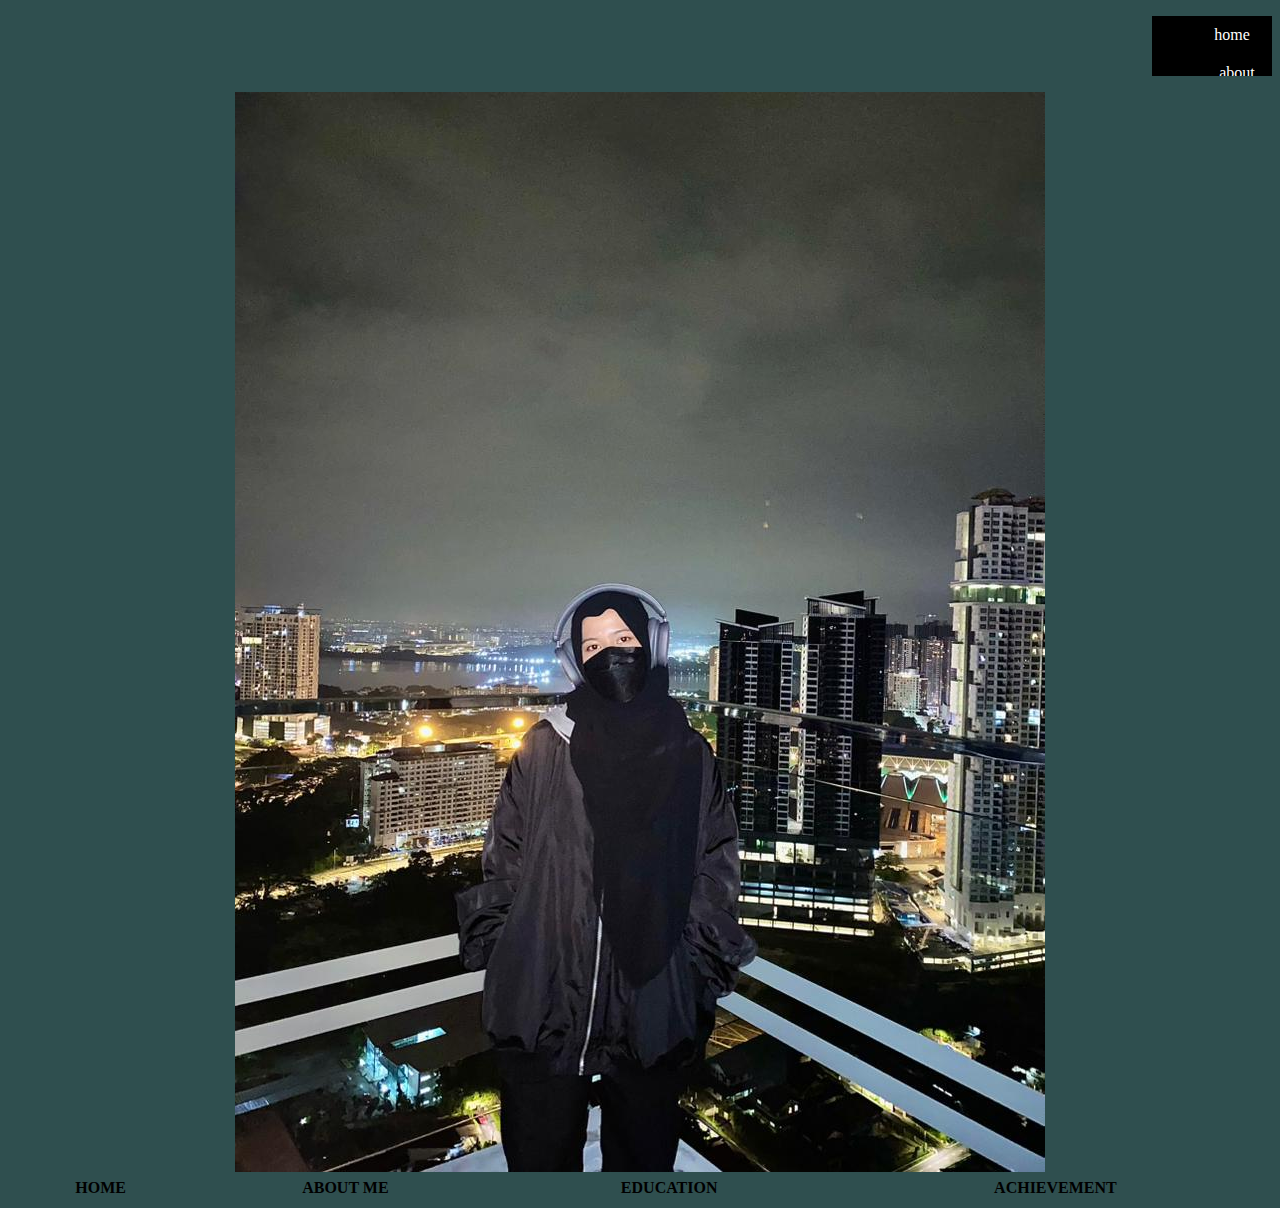
==== index.html @ 302f68a8 "Add files via upload" ====
<!DOCTYPE html>
<html>
<head>
  <meta charset="utf-8">
  <meta name="viewport" content="width=device-width, initial-scale=1">
  <title>MY Website</title>
  <link rel="stylesheet" href="css/style_1.css">

    <style>

      ul
      {
         list-style-type: none;
         margin-left:auto;
         margin-left:auto;
         padding: 200px, 200px;
         overflow: hidden;
         background-color: black;
         width: 80px;
         height: 60px;
      }

      li
      {
        float: auto;
      }

      li,a
      {
        display:;
        color:white;
        text-align:center;
        padding: 10px;
        text-decoration: none;
      }

    

   
  </style>

</head>
<body style=" background-color: darkslategrey;">
<body>

  <ul>
    <li><a href="index.html" target="blank">home</a></li>
    <li><a href="aboutme.html" target="blank">about me</a></li>
    <li><a href="education.html" target="blank">education</a></li>
    <li><a href="achievement.html" target="blank">achievement</a></li>
    <li><a href="family.html" target="blank">family</a></li>
    <li><a href="gallery.html" target="blank">gallery</a></li>
  </ul>

  <table style="width:100%">
    <tr>
      <th>HOME</th>
      <th>ABOUT ME</th>
      <th>EDUCATION</th>
      <th>ACHIEVEMENT</th>
    </tr>
  <center><img src="IMAGE/Picture3.jpg"></center>

  
</body>
</html>
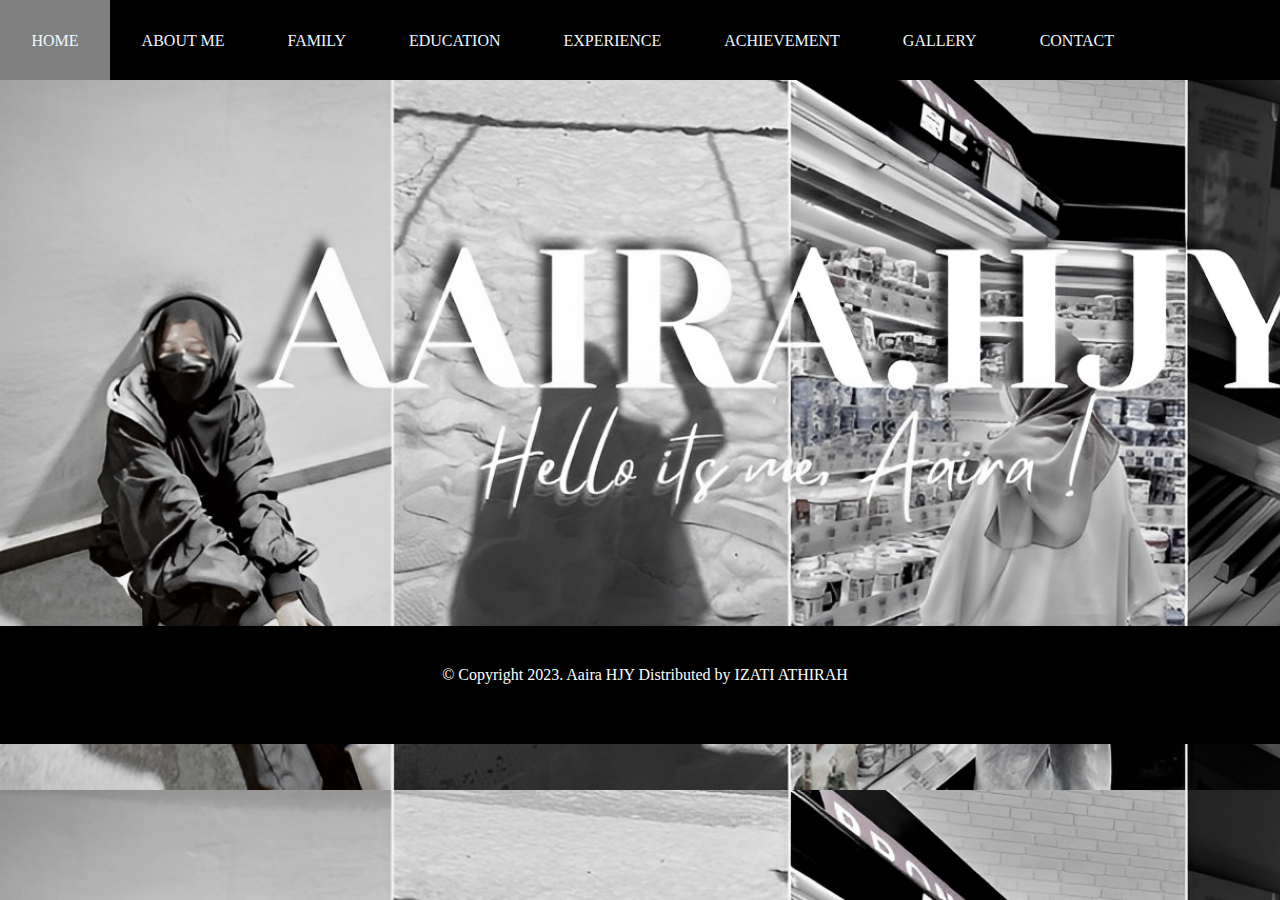
==== commit e5c3edfe: "tirah" ====
--- a/index.html
+++ b/index.html
@@ -1,66 +1,70 @@
-<!DOCTYPE html>
-<html>
-<head>
-  <meta charset="utf-8">
-  <meta name="viewport" content="width=device-width, initial-scale=1">
-  <title>MY Website</title>
-  <link rel="stylesheet" href="css/style_1.css">
-
-    <style>
-
-      ul
-      {
-         list-style-type: none;
-         margin-left:auto;
-         margin-left:auto;
-         padding: 200px, 200px;
-         overflow: hidden;
-         background-color: black;
-         width: 80px;
-         height: 60px;
-      }
-
-      li
-      {
-        float: auto;
-      }
-
-      li,a
-      {
-        display:;
-        color:white;
-        text-align:center;
-        padding: 10px;
-        text-decoration: none;
-      }
-
-    
-
-   
-  </style>
-
-</head>
-<body style=" background-color: darkslategrey;">
-<body>
-
-  <ul>
-    <li><a href="index.html" target="blank">home</a></li>
-    <li><a href="aboutme.html" target="blank">about me</a></li>
-    <li><a href="education.html" target="blank">education</a></li>
-    <li><a href="achievement.html" target="blank">achievement</a></li>
-    <li><a href="family.html" target="blank">family</a></li>
-    <li><a href="gallery.html" target="blank">gallery</a></li>
-  </ul>
-
-  <table style="width:100%">
-    <tr>
-      <th>HOME</th>
-      <th>ABOUT ME</th>
-      <th>EDUCATION</th>
-      <th>ACHIEVEMENT</th>
-    </tr>
-  <center><img src="IMAGE/Picture3.jpg"></center>
-
-  
-</body>
-</html>
+<!DOCTYPE html>
+<html>
+<head>
+  <meta charset="utf-8">
+  <meta name="viewport" content="width=device-width, initial-scale=1">
+  <title>MY Website</title>
+  <link rel="stylesheet" href="CSS_STYLE/style1.css">
+
+<style>
+      body{
+        background-image: url('IMAGE/mypersonalwebbackg311.png');
+        margin-top: 5x;
+      }
+
+</style>
+</head>
+
+<center>
+<ul>
+    <li><a href="index.html" >HOME</a></li>
+    <li><a href="aboutme.html">ABOUT ME</a></li>
+    <li><a href="family.html">FAMILY</a></li>
+    <li><a href="education.html">EDUCATION</a></li>
+    <li><a href="experience.html" >EXPERIENCE</a></li>
+    <li><a href="achievement.html">ACHIEVEMENT</a></li>
+    <li><a href="gallery.html">GALLERY</a></li>
+    <li><a href="contact.html">CONTACT</a></li>
+  </ul>
+</center>
+<br>
+<br>
+<br>
+<br>
+<br>
+<br>
+<br>
+<br>
+<br>
+<br>
+<br>
+<br>
+<br>
+<br>
+<br>
+<br>
+<br>
+<br>
+<br>
+<br>
+<br>
+<br>
+<br>
+<br>
+<br>
+<br>
+<br>
+
+<br>
+<br>
+<br>
+<br>
+<br>
+
+
+<div class="footer">
+<center>
+<footer>&copy; Copyright 2023. Aaira HJY Distributed by IZATI ATHIRAH </footer></center>
+</div>
+</body>
+</html>
--- a/CSS_STYLE/style1.css
+++ b/CSS_STYLE/style1.css
@@ -0,0 +1,66 @@
+*{
+  margin: 0;
+  padding: 0;
+}
+body {
+  background-color: grey;
+}
+ ul
+  {
+     list-style-type: none;
+     margin-left:auto;
+     margin-left:auto;
+     padding: 400px, 300px;
+     overflow: hidden;
+     background-color: black;
+     width: 100%;
+     float: right;
+     height: 80px;
+     position: sticky;
+     top:10%;
+  }
+
+  li
+  {
+    float: left;
+    text-decoration: inherit;
+    text-decoration-color: black;
+  }
+
+  li a
+  {
+    display: block;
+    color: aliceblue;
+    text-align: center;
+    padding: 31.5px;
+    text-decoration: black;
+
+  }
+
+  li a:hover
+  {
+    background-color: grey;
+    text-decoration-color: black;
+  }
+  
+      footer {
+        background-color: black;
+        color: white;
+        text-align: center;
+        text-decoration-color: white;
+        padding: 20px;
+        height: 40%;
+      }
+
+
+
+
+ .footer {
+   position: bottom;
+   background-color: black;
+   color: white;
+   margin-bottom: 0;
+   width: 100%;
+   margin-top: 50px;
+   padding:20px 5px 40px 5px;
+  }
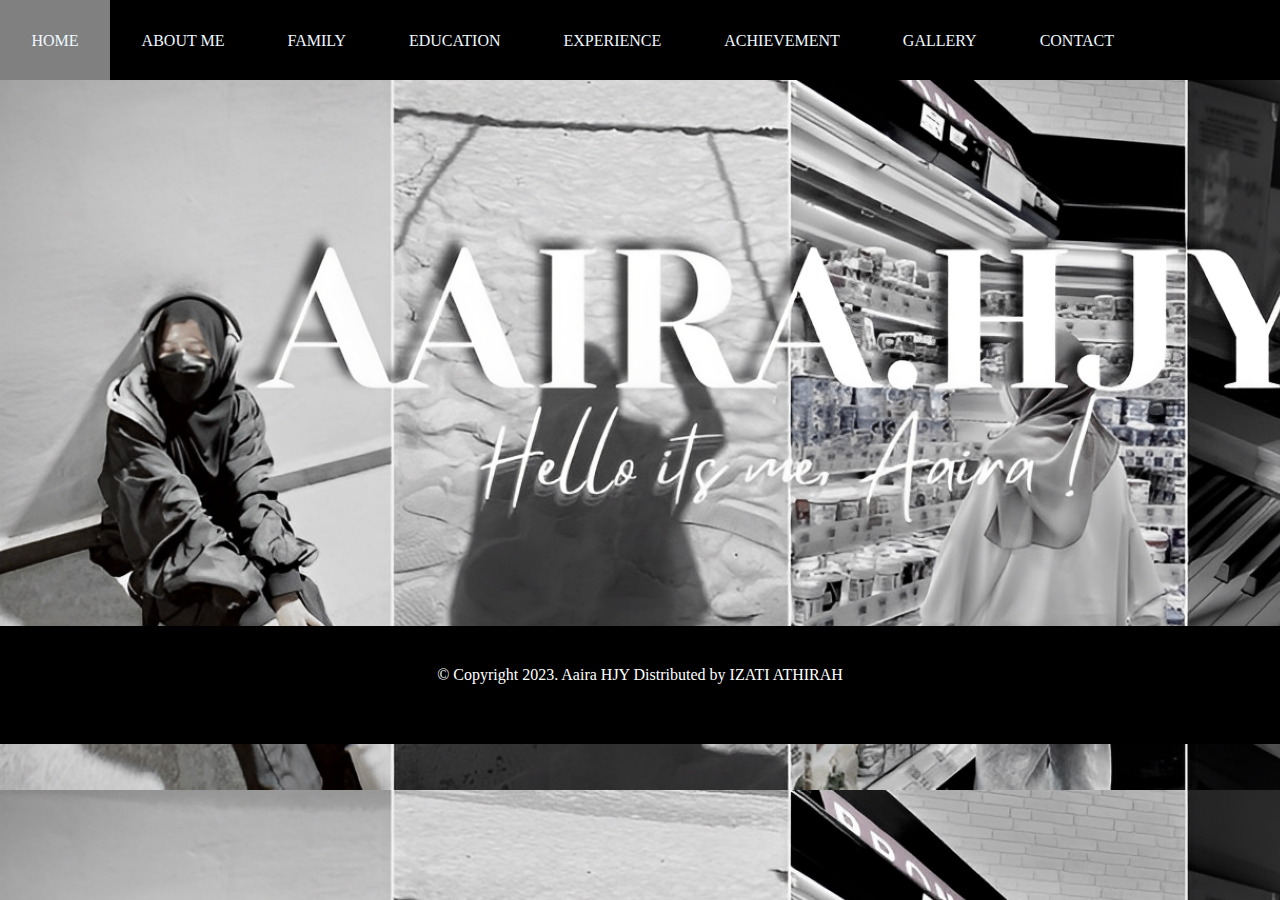
==== commit bb6c3b0c: "Merge branch 'main' of https://github.com/IzatiAthirah/IndividualAssignment-MYPERSONALWEBSITE" ====
--- a/index.html
+++ b/index.html
@@ -5,6 +5,9 @@
   <meta name="viewport" content="width=device-width, initial-scale=1">
   <title>MY Website</title>
   <link rel="stylesheet" href="CSS_STYLE/style1.css">
+   <link rel="stylesheet" href="CSS_STYLE/style4.css">
+
+
 
 <style>
       body{
--- a/CSS_STYLE/style4.css
+++ b/CSS_STYLE/style4.css
@@ -0,0 +1,71 @@
+ul
+*{
+  margin: 0;
+  padding: 0;
+}
+
+div.gallery {
+  padding: 10px;
+  margin: 13.5px;
+  border: 1px solid black;
+  float: left;
+  width: 350px;
+  background-color: lightgrey;
+}
+
+div.gallery:hover {
+  border: 1px solid ;black
+  background-color: black;
+}
+
+div.gallery img {
+  width: 100%;
+  height: 100%;
+
+
+}
+
+div.desc {
+  padding: 15px;
+  text-align: center;
+}
+
+* {box-sizing: border-box}
+
+
+.container {
+  position: relative;
+  float: auto;
+  width: 50%;
+  max-width: 300px;
+}
+
+
+.image {
+  display: block;
+  width: 150%;
+  height: auto;
+
+}
+
+.overlay {
+  position: absolute;
+  bottom: 0;
+  background: rgb(0, 0, 0);
+  background: rgba(0, 0, 0, 0.5); 
+  color: #f1f1f1;
+  color: white;
+  width: 150%;
+  opacity:0;
+  transition: .5s ease;
+ 
+ 
+  font-size: 20px;
+  padding: 20px;
+  text-align: center;
+}
+
+
+.container:hover .overlay {
+  opacity: 1;
+}